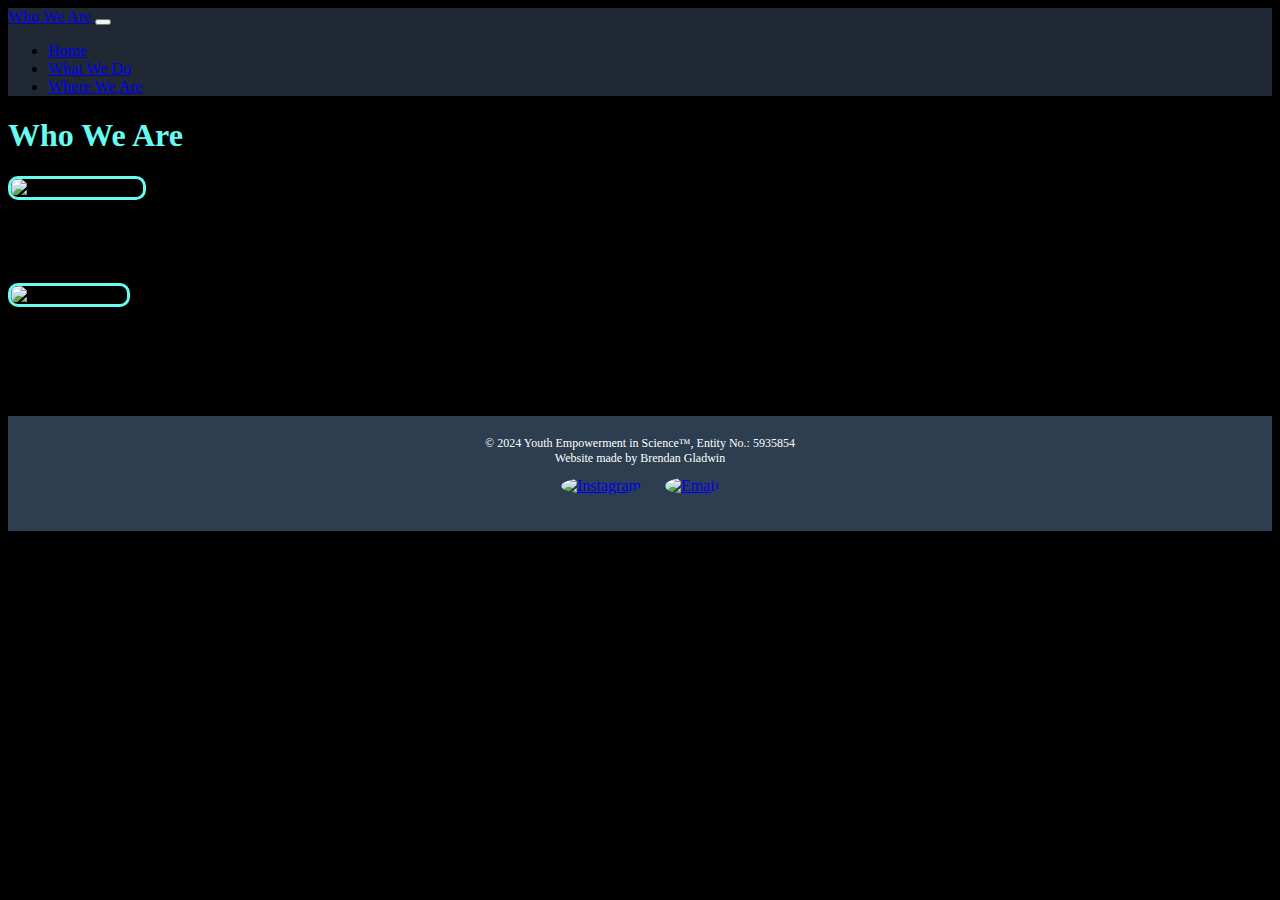
==== whoweare.html @ abf97f9d "Add files via upload" ====
<!DOCTYPE html>
<html lang="en">
<head>
    <meta charset="UTF-8">
    <title>Who We Are</title>
    <link href="styles.css" rel="stylesheet">
    <link href="https://cdn.jsdelivr.net/npm/bootstrap@5.2.3/dist/css/bootstrap.min.css" rel="stylesheet" integrity="sha384-rbsA2VBKQhggwzxH7pPCaAqO46MgnOM80zW1RWuH61DGLwZJEdK2Kadq2F9CUG65" crossorigin="anonymous">
</head>
<body style="background-color:black;">
    <!--Navbar with who we are as active tab-->

    <nav class="navbar navbar-expand-md navbar-dark ">
        <div class="container-xxl">
            <a class= "navbar-brand" href="#">
                <span class="fw-bold text-secondary">Who We Are</span>
            </a>
            <button class="navbar-toggler bg-primary" type="button" data-bs-toggle="collapse" 
            data-bs-target="#main-nav" aria-controls="main-nav" aria-expanded="false" 
            aria-label="toggle navigation">
                <span class="navbar-toggler-icon"></span>
            </button>
            
            <div class="collapse navbar-collapse justify-content-end align-center" id="main-nav">
                <ul class="navbar-nav text-end">
                    <li class="navitem">
                        <a class="nav-link text-primary" href="index.html"> Home </a>
                    </li>
                    <li class="navitem">
                        <a class="nav-link text-primary" href="whatwedo.html">What We Do</a>
                    </li>
                    <li class="navitem">
                        <a class="nav-link text-primary" href="whereweare.html"> Where We Are </a>
                    </li>
                </ul>
    
    
            </div>
    
            
        </div>
    </nav>

    <!--Title of the page-->
    <div class="row my-5">
        <div class="col-12 text-center">
            <h1 style="color:#66fcf1;">Who We Are</h1>
         </div>
    </div>

    <div class="container-lg">
        <div class="row align-items-center mb-5 mt-5">
            <div class="col-md-3 mb-3 mb-md-0 text-center">
                <img class="bioimage" src="Brendan1.jpg" alt="Image of Brendan">
            </div>
            <div class="col-md-8">
                <p class="bio-text text-muted">Hello, my name is Brendan Gladwin. I'm a third-year biochemistry major at UCLA with a strong interest in pursuing an MD/PhD to combine my passions for medicine and research.  Outside of the classroom and lab, you can find me weight lifting, playing sports, and exploring the LA area.</p>
            </div>
        </div>
        <div class="row align-items-center mt-5 mb-5 text-center">
            <div class="col-md-3 mb-3 mb-md-0">
                <img class="bioimage" src="Anjali.jpeg" alt="Image of Anjali">
            </div> 
            <div class="col-md-8">
                <p class="bio-text text-muted">My name is Anjali Kejariwal and I am a current sophomore at UCLA studying Business-economics. I’m also on the pre-med track hoping to eventually receive an MD/MBA. 
                    In my freetime, I love traveling/exploring new places and trying new restaurants (although I usually get stuck eating the same burritos or Thai places). Besides Y.E.S., I'm part of UCLA Nashaa (the Bollywood dance team on campus), Bruin Ventures, and am a student researcher.</p>
            </div>
        </div>
    </div>
    


    <!--Footer which includes instagram and email links + my trademark-->

<!--Footer which includes instagram and email links + my trademark-->

<footer class="footer">
    <div class="footer-content">
        <p>&copy; 2024 Youth Empowerment in Science™, Entity No.: 5935854</p>
        <p>Website made by Brendan Gladwin</p>
        <ul class="social-links">
            <li><a href="instagram.com/yesatucla"><img src="images.jpg" alt="Instagram"></a></li>
            <li><a href="mailto:yesnationals@gmail.com"><img src="1177437.png" alt="Email"></a></li>
        </ul>
    </div>
</footer>


    <script src="https://cdn.jsdelivr.net/npm/bootstrap@5.2.3/dist/js/bootstrap.bundle.min.js" integrity="sha384-kenU1KFdBIe4zVF0s0G1M5b4hcpxyD9F7jL+jjXkk+Q2h455rYXK/7HAuoJl+0I4" crossorigin="anonymous"></script>
</body>
</html>
---- styles.css ----
.footerimage {
    height:25px;
}
.cardimage {
    height: 300px;
}

.header {
    color: #66fcf1; 
}

/* navbar */
.navbar {
    background-color: #1f2833;
}



/* Cards for intro and whatwedo pages */
.custom-card {
    border: 5px solid #66fcf1; /* Blue border */
    background-color: #0b0c10; /* Dark background */
    color: #ffffff; /* White text */
}

.custom-card .card-header {
    background-color: #1f2833; /* Darker blue header */
    border-bottom: 1px solid #45a29e; /* Lighter blue border bottom */
}

.custom-card .card-body {
    background-color: #0b0c10; /* Dark background */
}

.custom-card h3 {
    color: #66fcf1; /* Blue header text */
}

.custom-card img {
    max-width: 100%;
    height: 200px;
}


/* Bio Section, who we are Styles */
.bioimage {
    max-width: 100%;
    height: 300px;
    border-radius: 10px; /* Rounded corners for images */
    justify-content: center;
    border: 3px #66fcf1 solid;
}

.bio-text {
    font-size: 16px; /* Adjust font size */
    line-height: 1.6; /* Increase line height for readability */
}

/* What we do styles */

#logo {
    height:300px;
    border-radius:50%;
    width:300px;
}

/* Footer Styles */
.footer {
    background-color: #2c3e50; /* Dark blue background */
    color: #ffffff; /* White text */
    padding: 20px 0;
    text-align: center;
}

.footer p {
    margin: 0;
    font-size: 12px; /* Small font size */
}

.social-links {
    list-style-type: none;
    padding: 0;
    margin-top: 10px;
}

.social-links li {
    display: inline-block;
    margin: 0 10px; /* Increased spacing between links */
}

.social-links img {
    width: 30px; /* Set width for consistency */
    height: 30px; /* Set height for consistency */
    vertical-align: middle; /* Align the image vertically */
    border-radius: 50%; /* this makes the image circular*/
    overflow: hidden; /* makes all parts outside the circle hidden */
}

.social-links a:hover img {
    opacity: 0.5; /* Reduce opacity on hover for visual feedback */
}
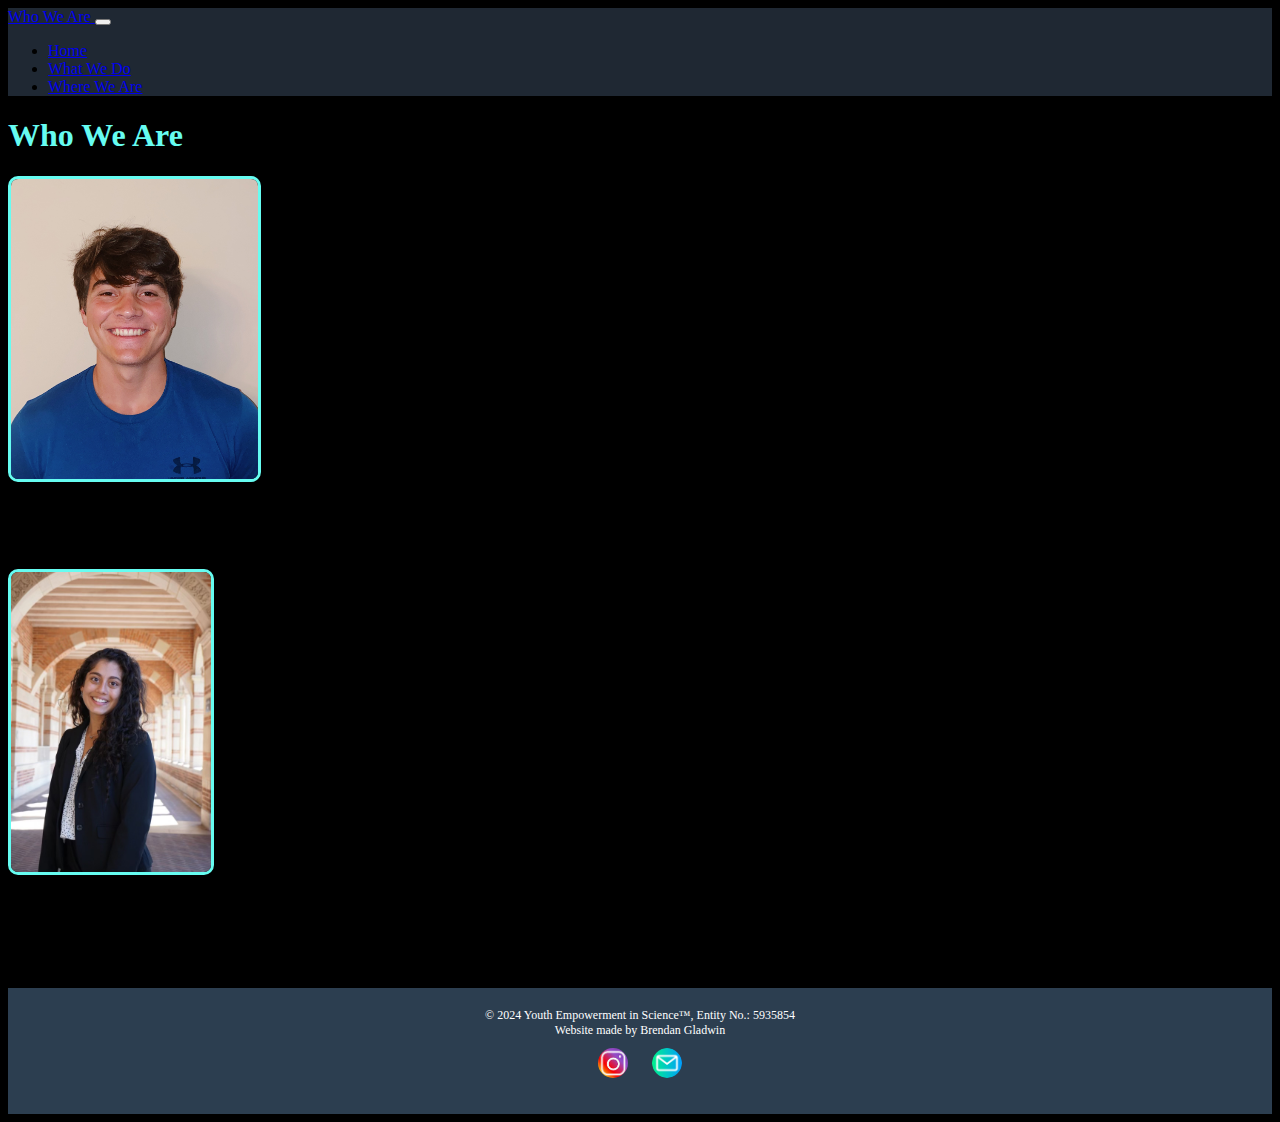
==== commit 084cb93b: "Update whoweare.html" ====
--- a/whoweare.html
+++ b/whoweare.html
@@ -50,7 +50,7 @@
     <div class="container-lg">
         <div class="row align-items-center mb-5 mt-5">
             <div class="col-md-3 mb-3 mb-md-0 text-center">
-                <img class="bioimage" src="Brendan1.jpg" alt="Image of Brendan">
+                <img class="bioimage" src="Brendan1.JPG" alt="Image of Brendan">
             </div>
             <div class="col-md-8">
                 <p class="bio-text text-muted">Hello, my name is Brendan Gladwin. I'm a third-year biochemistry major at UCLA with a strong interest in pursuing an MD/PhD to combine my passions for medicine and research.  Outside of the classroom and lab, you can find me weight lifting, playing sports, and exploring the LA area.</p>
@@ -87,4 +87,4 @@
 
     <script src="https://cdn.jsdelivr.net/npm/bootstrap@5.2.3/dist/js/bootstrap.bundle.min.js" integrity="sha384-kenU1KFdBIe4zVF0s0G1M5b4hcpxyD9F7jL+jjXkk+Q2h455rYXK/7HAuoJl+0I4" crossorigin="anonymous"></script>
 </body>
-</html>+</html>
